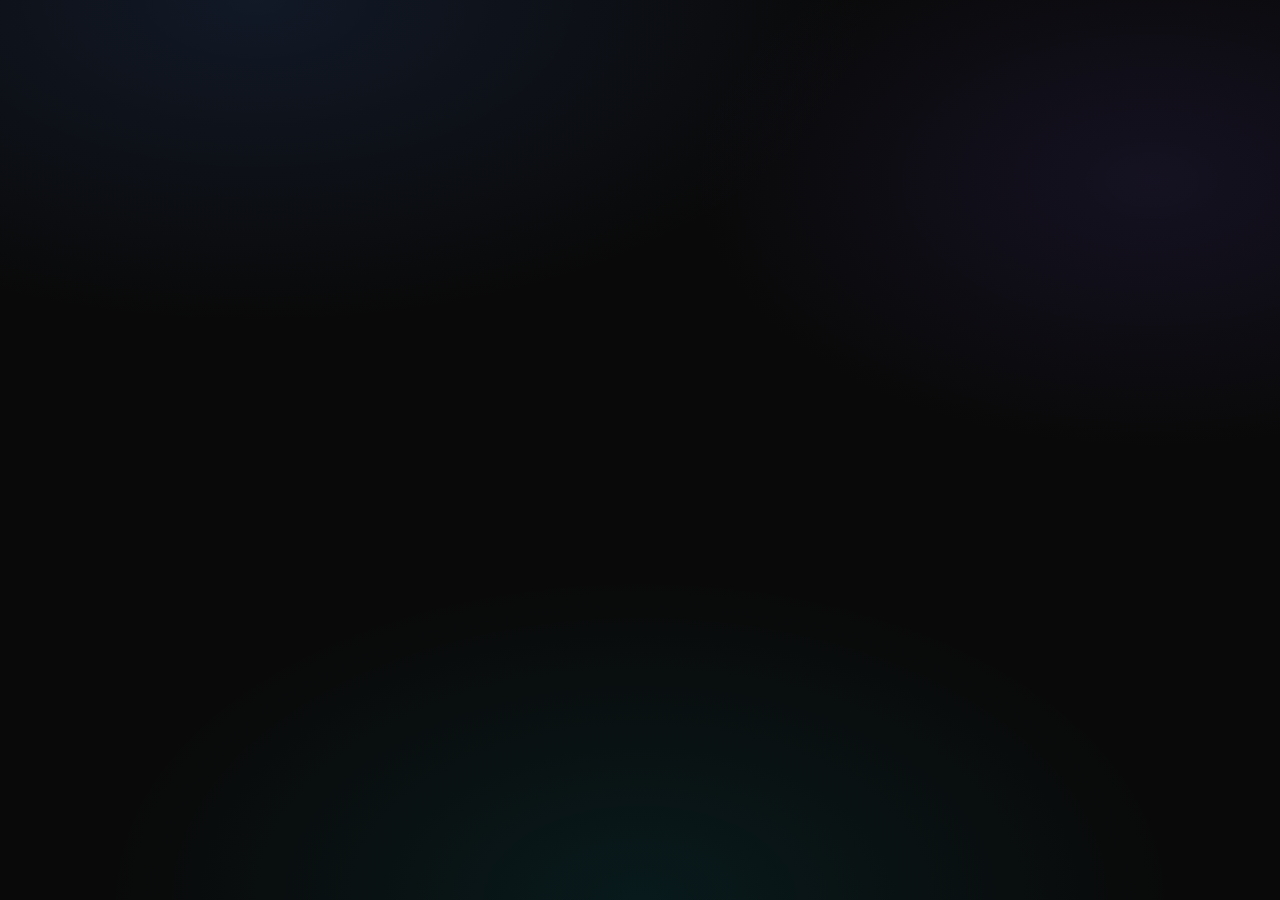
==== index.html @ 72274908 "Remove floating skill chips from hero portrait. Co-authored-by: Cursor <cursoragent@cursor.com>" ====
<!DOCTYPE html><html lang="en"><head><meta charSet="utf-8"/><meta name="viewport" content="width=device-width, initial-scale=1"/><link rel="stylesheet" href="/assets/styles-D--Ab4T9.css" data-precedence="default"/><title>Ishank Choudhary — Software Architect &amp; AI Engineer</title><meta name="author" content="Ishank Choudhary"/><meta name="robots" content="index, follow, max-image-preview:large"/><meta property="og:url" content="https://ishankdev.github.io/"/><meta property="og:site_name" content="Ishank Choudhary"/><meta name="description" content="Ishank Choudhary — Software Architect, AI Engineer and Technical Leader designing enterprise systems, AI products and cloud platforms."/><meta property="og:title" content="Ishank Choudhary — Software Architect &amp; AI Engineer"/><meta property="og:description" content="Designing enterprise software, AI products, cloud platforms and developer experiences."/><meta property="og:type" content="website"/><meta name="twitter:card" content="summary_large_image"/><link rel="modulepreload" href="/assets/index-DDn3Y8x2.js"/><link rel="modulepreload" href="/assets/routes-C8kehv78.js"/><link rel="canonical" href="https://ishankdev.github.io/"/><link rel="icon" href="/favicon.svg" type="image/svg+xml"/><link rel="icon" href="/favicon.ico" type="image/x-icon"/><link rel="apple-touch-icon" href="/favicon.ico"/></head><body><!--$--><!--$--><!--/$--><script>(function(a,f){let l;try{l=JSON.parse(sessionStorage.getItem(a)||"{}")}catch{return}const n=l?.[f||history.state?.__TSR_key];let c=!1;for(const t in n){const e=n[t],o=e?.scrollX,s=e?.scrollY;if(Number.isFinite(o)&&Number.isFinite(s)){if(t==="window")scrollTo(o,s),c=!0;else if(t)try{const r=document.querySelector(t);r&&(r.scrollLeft=o,r.scrollTop=s)}catch{}}}if(c)return;const i=location.hash.slice(1);if(i){const t=history.state?.__hashScrollIntoViewOptions??!0;if(t){const e=document.getElementById(i);e&&e.scrollIntoView(t)}return}scrollTo(0,0)})("tsr-scroll-restoration-v1_3");document.currentScript.remove()</script><!--/$--><script class="$tsr" id="$tsr-stream-barrier">(self.$R=self.$R||{})["tsr"]=[];self.$_TSR={h(){this.hydrated=!0,this.c()},e(){this.streamEnded=!0,this.c()},c(){this.hydrated&&this.streamEnded&&(delete self.$_TSR,delete self.$R.tsr)},p(e){this.initialized?e():this.buffer.push(e)},buffer:[]};$_TSR.router=($R=>$R[0]={manifest:$R[1]={routes:$R[2]={__root__:$R[3]={preloads:$R[4]=["/assets/index-DDn3Y8x2.js"],scripts:$R[5]=[$R[6]={attrs:$R[7]={type:"module",async:!0,src:"/assets/index-DDn3Y8x2.js"}}]}}},matches:$R[8]=[$R[9]={i:"__root__",u:1785350366116,s:"success",ssr:!0}],lastMatchId:"__root__"})($R["tsr"]);$_TSR.e();document.currentScript.remove()</script><script type="module" async="" src="/assets/index-DDn3Y8x2.js"></script></body></html>
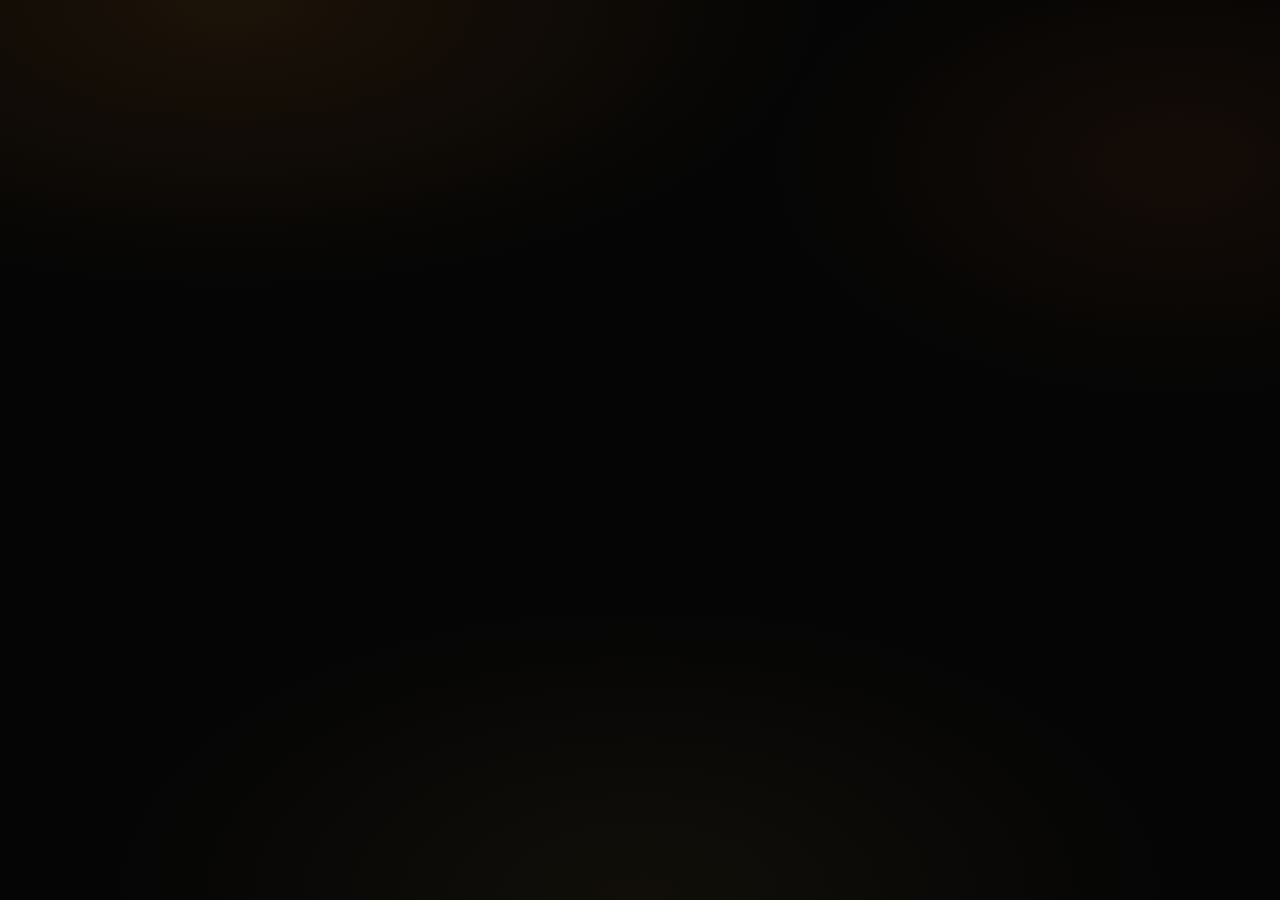
==== commit e426c3bc: "Amber developer theme with neon ring HUD behind hero portrait. Co-authored-by: Cursor <cursoragent@c" ====
--- a/index.html
+++ b/index.html
@@ -1 +1 @@
-<!DOCTYPE html><html lang="en"><head><meta charSet="utf-8"/><meta name="viewport" content="width=device-width, initial-scale=1"/><link rel="stylesheet" href="/assets/styles-D--Ab4T9.css" data-precedence="default"/><title>Ishank Choudhary — Software Architect &amp; AI Engineer</title><meta name="author" content="Ishank Choudhary"/><meta name="robots" content="index, follow, max-image-preview:large"/><meta property="og:url" content="https://ishankdev.github.io/"/><meta property="og:site_name" content="Ishank Choudhary"/><meta name="description" content="Ishank Choudhary — Software Architect, AI Engineer and Technical Leader designing enterprise systems, AI products and cloud platforms."/><meta property="og:title" content="Ishank Choudhary — Software Architect &amp; AI Engineer"/><meta property="og:description" content="Designing enterprise software, AI products, cloud platforms and developer experiences."/><meta property="og:type" content="website"/><meta name="twitter:card" content="summary_large_image"/><link rel="modulepreload" href="/assets/index-DDn3Y8x2.js"/><link rel="modulepreload" href="/assets/routes-C8kehv78.js"/><link rel="canonical" href="https://ishankdev.github.io/"/><link rel="icon" href="/favicon.svg" type="image/svg+xml"/><link rel="icon" href="/favicon.ico" type="image/x-icon"/><link rel="apple-touch-icon" href="/favicon.ico"/></head><body><!--$--><!--$--><!--/$--><script>(function(a,f){let l;try{l=JSON.parse(sessionStorage.getItem(a)||"{}")}catch{return}const n=l?.[f||history.state?.__TSR_key];let c=!1;for(const t in n){const e=n[t],o=e?.scrollX,s=e?.scrollY;if(Number.isFinite(o)&&Number.isFinite(s)){if(t==="window")scrollTo(o,s),c=!0;else if(t)try{const r=document.querySelector(t);r&&(r.scrollLeft=o,r.scrollTop=s)}catch{}}}if(c)return;const i=location.hash.slice(1);if(i){const t=history.state?.__hashScrollIntoViewOptions??!0;if(t){const e=document.getElementById(i);e&&e.scrollIntoView(t)}return}scrollTo(0,0)})("tsr-scroll-restoration-v1_3");document.currentScript.remove()</script><!--/$--><script class="$tsr" id="$tsr-stream-barrier">(self.$R=self.$R||{})["tsr"]=[];self.$_TSR={h(){this.hydrated=!0,this.c()},e(){this.streamEnded=!0,this.c()},c(){this.hydrated&&this.streamEnded&&(delete self.$_TSR,delete self.$R.tsr)},p(e){this.initialized?e():this.buffer.push(e)},buffer:[]};$_TSR.router=($R=>$R[0]={manifest:$R[1]={routes:$R[2]={__root__:$R[3]={preloads:$R[4]=["/assets/index-DDn3Y8x2.js"],scripts:$R[5]=[$R[6]={attrs:$R[7]={type:"module",async:!0,src:"/assets/index-DDn3Y8x2.js"}}]}}},matches:$R[8]=[$R[9]={i:"__root__",u:1785350366116,s:"success",ssr:!0}],lastMatchId:"__root__"})($R["tsr"]);$_TSR.e();document.currentScript.remove()</script><script type="module" async="" src="/assets/index-DDn3Y8x2.js"></script></body></html>+<!DOCTYPE html><html lang="en"><head><meta charSet="utf-8"/><meta name="viewport" content="width=device-width, initial-scale=1"/><link rel="stylesheet" href="/assets/styles-CJnRnYvj.css" data-precedence="default"/><title>Ishank Choudhary — Software Architect &amp; AI Engineer</title><meta name="author" content="Ishank Choudhary"/><meta name="robots" content="index, follow, max-image-preview:large"/><meta property="og:url" content="https://ishankdev.github.io/"/><meta property="og:site_name" content="Ishank Choudhary"/><meta name="description" content="Ishank Choudhary — Software Architect, AI Engineer and Technical Leader designing enterprise systems, AI products and cloud platforms."/><meta property="og:title" content="Ishank Choudhary — Software Architect &amp; AI Engineer"/><meta property="og:description" content="Designing enterprise software, AI products, cloud platforms and developer experiences."/><meta property="og:type" content="website"/><meta name="twitter:card" content="summary_large_image"/><link rel="modulepreload" href="/assets/index-Crg_19H9.js"/><link rel="modulepreload" href="/assets/routes-N4eZS9X3.js"/><link rel="canonical" href="https://ishankdev.github.io/"/><link rel="icon" href="/favicon.svg" type="image/svg+xml"/><link rel="icon" href="/favicon.ico" type="image/x-icon"/><link rel="apple-touch-icon" href="/favicon.ico"/></head><body><!--$--><!--$--><!--/$--><script>(function(a,f){let l;try{l=JSON.parse(sessionStorage.getItem(a)||"{}")}catch{return}const n=l?.[f||history.state?.__TSR_key];let c=!1;for(const t in n){const e=n[t],o=e?.scrollX,s=e?.scrollY;if(Number.isFinite(o)&&Number.isFinite(s)){if(t==="window")scrollTo(o,s),c=!0;else if(t)try{const r=document.querySelector(t);r&&(r.scrollLeft=o,r.scrollTop=s)}catch{}}}if(c)return;const i=location.hash.slice(1);if(i){const t=history.state?.__hashScrollIntoViewOptions??!0;if(t){const e=document.getElementById(i);e&&e.scrollIntoView(t)}return}scrollTo(0,0)})("tsr-scroll-restoration-v1_3");document.currentScript.remove()</script><!--/$--><script class="$tsr" id="$tsr-stream-barrier">(self.$R=self.$R||{})["tsr"]=[];self.$_TSR={h(){this.hydrated=!0,this.c()},e(){this.streamEnded=!0,this.c()},c(){this.hydrated&&this.streamEnded&&(delete self.$_TSR,delete self.$R.tsr)},p(e){this.initialized?e():this.buffer.push(e)},buffer:[]};$_TSR.router=($R=>$R[0]={manifest:$R[1]={routes:$R[2]={__root__:$R[3]={preloads:$R[4]=["/assets/index-Crg_19H9.js"],scripts:$R[5]=[$R[6]={attrs:$R[7]={type:"module",async:!0,src:"/assets/index-Crg_19H9.js"}}]}}},matches:$R[8]=[$R[9]={i:"__root__",u:1785350744258,s:"success",ssr:!0}],lastMatchId:"__root__"})($R["tsr"]);$_TSR.e();document.currentScript.remove()</script><script type="module" async="" src="/assets/index-Crg_19H9.js"></script></body></html>
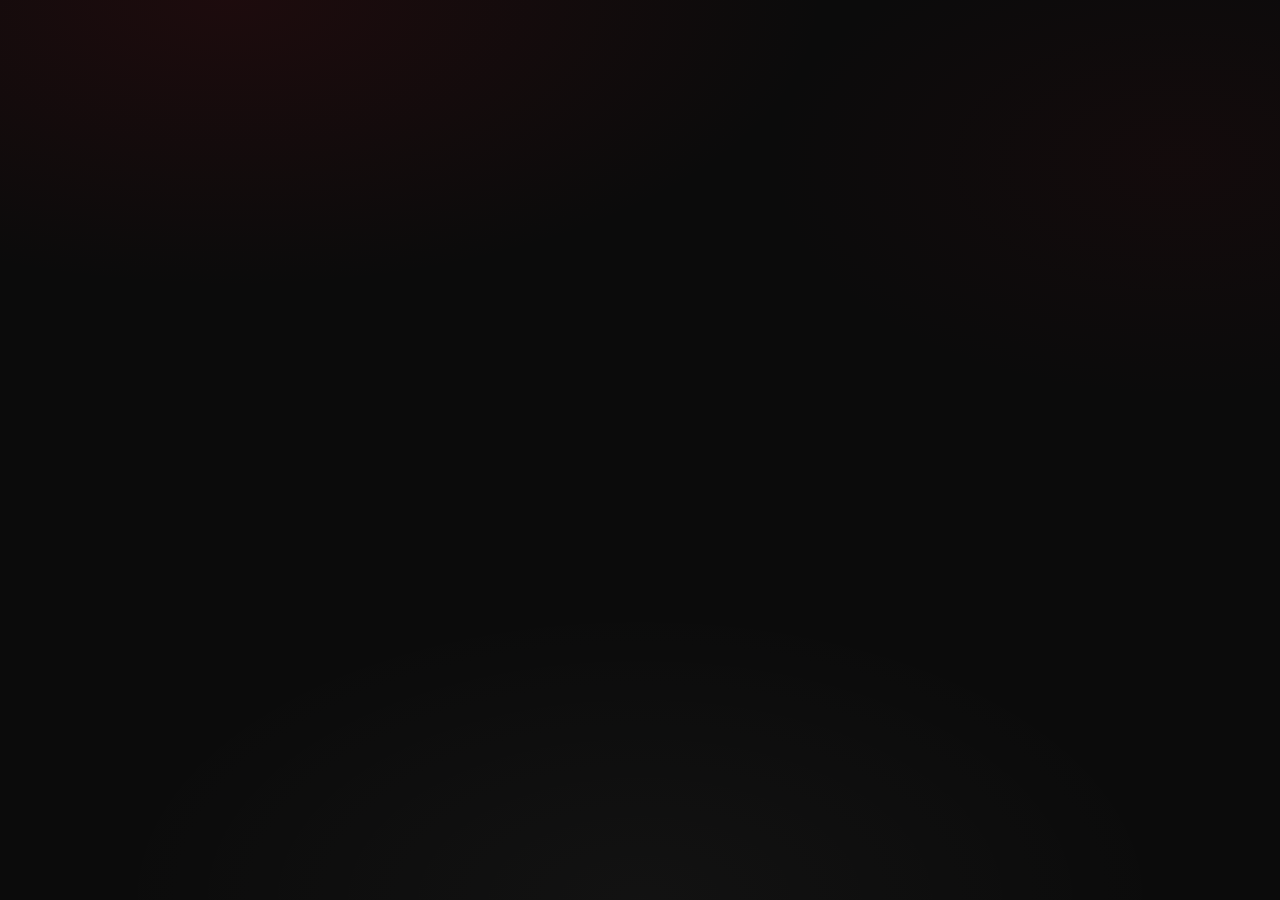
==== commit e339f799: "Crimson/cream brand palette, larger hero portrait, new favicon. Co-authored-by: Cursor <cursoragent@" ====
--- a/index.html
+++ b/index.html
@@ -1 +1 @@
-<!DOCTYPE html><html lang="en"><head><meta charSet="utf-8"/><meta name="viewport" content="width=device-width, initial-scale=1"/><link rel="stylesheet" href="/assets/styles-CJnRnYvj.css" data-precedence="default"/><title>Ishank Choudhary — Software Architect &amp; AI Engineer</title><meta name="author" content="Ishank Choudhary"/><meta name="robots" content="index, follow, max-image-preview:large"/><meta property="og:url" content="https://ishankdev.github.io/"/><meta property="og:site_name" content="Ishank Choudhary"/><meta name="description" content="Ishank Choudhary — Software Architect, AI Engineer and Technical Leader designing enterprise systems, AI products and cloud platforms."/><meta property="og:title" content="Ishank Choudhary — Software Architect &amp; AI Engineer"/><meta property="og:description" content="Designing enterprise software, AI products, cloud platforms and developer experiences."/><meta property="og:type" content="website"/><meta name="twitter:card" content="summary_large_image"/><link rel="modulepreload" href="/assets/index-Crg_19H9.js"/><link rel="modulepreload" href="/assets/routes-N4eZS9X3.js"/><link rel="canonical" href="https://ishankdev.github.io/"/><link rel="icon" href="/favicon.svg" type="image/svg+xml"/><link rel="icon" href="/favicon.ico" type="image/x-icon"/><link rel="apple-touch-icon" href="/favicon.ico"/></head><body><!--$--><!--$--><!--/$--><script>(function(a,f){let l;try{l=JSON.parse(sessionStorage.getItem(a)||"{}")}catch{return}const n=l?.[f||history.state?.__TSR_key];let c=!1;for(const t in n){const e=n[t],o=e?.scrollX,s=e?.scrollY;if(Number.isFinite(o)&&Number.isFinite(s)){if(t==="window")scrollTo(o,s),c=!0;else if(t)try{const r=document.querySelector(t);r&&(r.scrollLeft=o,r.scrollTop=s)}catch{}}}if(c)return;const i=location.hash.slice(1);if(i){const t=history.state?.__hashScrollIntoViewOptions??!0;if(t){const e=document.getElementById(i);e&&e.scrollIntoView(t)}return}scrollTo(0,0)})("tsr-scroll-restoration-v1_3");document.currentScript.remove()</script><!--/$--><script class="$tsr" id="$tsr-stream-barrier">(self.$R=self.$R||{})["tsr"]=[];self.$_TSR={h(){this.hydrated=!0,this.c()},e(){this.streamEnded=!0,this.c()},c(){this.hydrated&&this.streamEnded&&(delete self.$_TSR,delete self.$R.tsr)},p(e){this.initialized?e():this.buffer.push(e)},buffer:[]};$_TSR.router=($R=>$R[0]={manifest:$R[1]={routes:$R[2]={__root__:$R[3]={preloads:$R[4]=["/assets/index-Crg_19H9.js"],scripts:$R[5]=[$R[6]={attrs:$R[7]={type:"module",async:!0,src:"/assets/index-Crg_19H9.js"}}]}}},matches:$R[8]=[$R[9]={i:"__root__",u:1785350744258,s:"success",ssr:!0}],lastMatchId:"__root__"})($R["tsr"]);$_TSR.e();document.currentScript.remove()</script><script type="module" async="" src="/assets/index-Crg_19H9.js"></script></body></html>+<!DOCTYPE html><html lang="en"><head><meta charSet="utf-8"/><meta name="viewport" content="width=device-width, initial-scale=1"/><link rel="stylesheet" href="/assets/styles-XeRUgtHw.css" data-precedence="default"/><title>Ishank Choudhary — Software Architect &amp; AI Engineer</title><meta name="author" content="Ishank Choudhary"/><meta name="robots" content="index, follow, max-image-preview:large"/><meta property="og:url" content="https://ishankdev.github.io/"/><meta property="og:site_name" content="Ishank Choudhary"/><meta name="description" content="Ishank Choudhary — Software Architect, AI Engineer and Technical Leader designing enterprise systems, AI products and cloud platforms."/><meta property="og:title" content="Ishank Choudhary — Software Architect &amp; AI Engineer"/><meta property="og:description" content="Designing enterprise software, AI products, cloud platforms and developer experiences."/><meta property="og:type" content="website"/><meta name="twitter:card" content="summary_large_image"/><link rel="modulepreload" href="/assets/index-CfWAbAvF.js"/><link rel="modulepreload" href="/assets/routes-C8N8hAvm.js"/><link rel="canonical" href="https://ishankdev.github.io/"/><link rel="icon" href="/favicon.svg" type="image/svg+xml"/><link rel="icon" href="/favicon.ico" type="image/x-icon"/><link rel="apple-touch-icon" href="/favicon.ico"/></head><body><!--$--><!--$--><!--/$--><script>(function(a,f){let l;try{l=JSON.parse(sessionStorage.getItem(a)||"{}")}catch{return}const n=l?.[f||history.state?.__TSR_key];let c=!1;for(const t in n){const e=n[t],o=e?.scrollX,s=e?.scrollY;if(Number.isFinite(o)&&Number.isFinite(s)){if(t==="window")scrollTo(o,s),c=!0;else if(t)try{const r=document.querySelector(t);r&&(r.scrollLeft=o,r.scrollTop=s)}catch{}}}if(c)return;const i=location.hash.slice(1);if(i){const t=history.state?.__hashScrollIntoViewOptions??!0;if(t){const e=document.getElementById(i);e&&e.scrollIntoView(t)}return}scrollTo(0,0)})("tsr-scroll-restoration-v1_3");document.currentScript.remove()</script><!--/$--><script class="$tsr" id="$tsr-stream-barrier">(self.$R=self.$R||{})["tsr"]=[];self.$_TSR={h(){this.hydrated=!0,this.c()},e(){this.streamEnded=!0,this.c()},c(){this.hydrated&&this.streamEnded&&(delete self.$_TSR,delete self.$R.tsr)},p(e){this.initialized?e():this.buffer.push(e)},buffer:[]};$_TSR.router=($R=>$R[0]={manifest:$R[1]={routes:$R[2]={__root__:$R[3]={preloads:$R[4]=["/assets/index-CfWAbAvF.js"],scripts:$R[5]=[$R[6]={attrs:$R[7]={type:"module",async:!0,src:"/assets/index-CfWAbAvF.js"}}]}}},matches:$R[8]=[$R[9]={i:"__root__",u:1785351773718,s:"success",ssr:!0}],lastMatchId:"__root__"})($R["tsr"]);$_TSR.e();document.currentScript.remove()</script><script type="module" async="" src="/assets/index-CfWAbAvF.js"></script></body></html>
